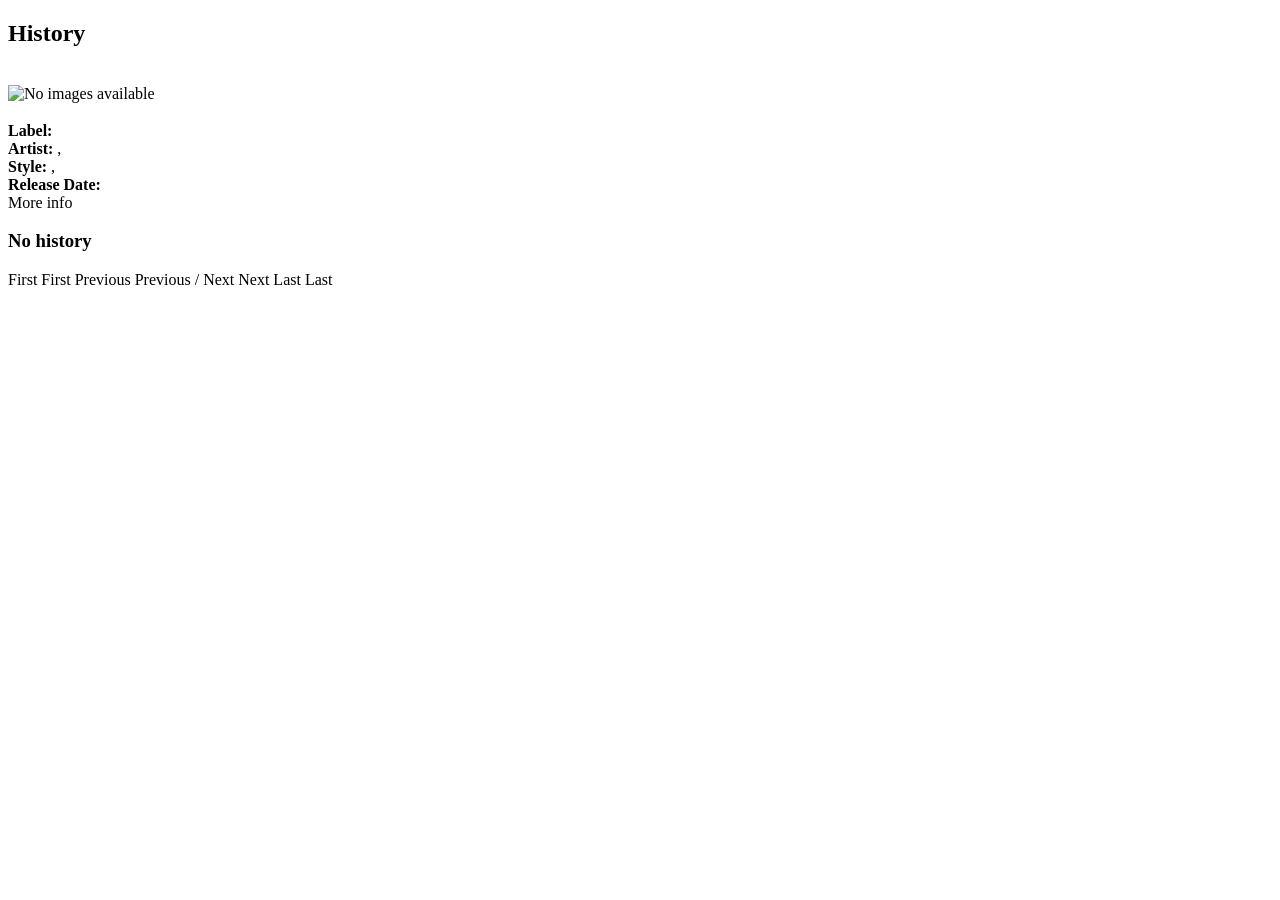
==== src/main/resources/templates/history.html @ 27c8e831 "Added History page" ====
<!DOCTYPE html>
<html lang="en" xmlns:th="http://www.w3.org/1999/xhtml">
<head>
    <meta charset="UTF-8">
    <title>Electronic Dance Music Discovery</title>
    <link rel="stylesheet" href="/styles.css?=7">
</head>
<body>
    <div th:insert="~{header}"></div>

    <div class="main-box">
        <div class="main-box-open"></div>

        <div class="history-box">
            <h2 class="history-text">History</h2>
            <div class="history-container">
                <div th:if="${not #lists.isEmpty(historicalReleaseData)}" class="history-element" th:each="release : ${historicalReleaseData}">
                    <div>
                        <div th:if="${not #lists.isEmpty(release.images)}" th:each="image, iterStat : ${release.images}">
                            <img class="history-image" th:if="${iterStat.first}" th:src="${image.get('uri')}">
                        </div>
                        <div th:if="${#lists.isEmpty(release.images)}">
                            <img th:src="@{/images/no_image.png}" alt="No images available" class="history-image">
                        </div>
                    </div>
                    <div class="history-description">
                        <h3 th:text="${release.title}"></h3>
                        <strong>Label: </strong>
                        <span th:each="label, iterStat : ${release.labels}">
                                <span th:text="${label.name}"></span><span th:if="${!iterStat.last}"></span>
                            </span>
                        <br>
                        <strong>Artist:</strong>
                        <span th:each="artist, iterStat : ${release.artists}">
                                <span th:text="${artist.name}" th:if="${artist.name}"></span><span th:if="${!iterStat.last}">, </span>
                            </span>
                        <br>
                        <strong>Style: </strong>
                        <span th:each="style, iterStat : ${release.styles}">
                                <span th:text="${style}"></span><span th:if="${!iterStat.last}">, </span>
                            </span>
                        <br>
                        <strong>Release Date: </strong><span th:text="${release['released_formatted']}"></span>
                        <br>
                        <a th:href="@{/?releaseId={previousReleaseId}(previousReleaseId=${release.id})}">More info</a>
                    </div>
                </div>
                <div th:if="${#lists.isEmpty(historicalReleaseData)}" class="history-empty">
                    <h3>No history</h3>
                </div>
            </div>
            <div class="pagination-box">
                <a class="previous-page-link" th:if="${currentPage > 1}" th:href="@{/history?page=1}">First</a>
                <a class="previous-page-link" th:if="${currentPage <= 1}">First</a>
                <a class="previous-page-link" th:if="${currentPage > 1}" th:href="@{/history(page=${currentPage - 1})}">Previous</a>
                <a class="previous-page-link" th:if="${currentPage <= 1}">Previous</a>
                <span th:text="${currentPage}"></span><span>/</span><span th:text="${maxPages}"></span>
                <a class="next-page-link" th:if="${currentPage < maxPages}" th:href="@{/history(page=${currentPage + 1})}">Next</a>
                <a class="next-page-link" th:if="${currentPage >= maxPages}">Next</a>
                <a class="next-page-link" th:if="${currentPage < maxPages}" th:href="@{/history(page=${maxPages})}">Last</a>
                <a class="next-page-link" th:if="${currentPage >= maxPages}">Last</a>
            </div>
        </div>
        <div class="main-box-close"></div>
    </div>

    <div th:insert="~{footer}"></div>
</body>
</html>
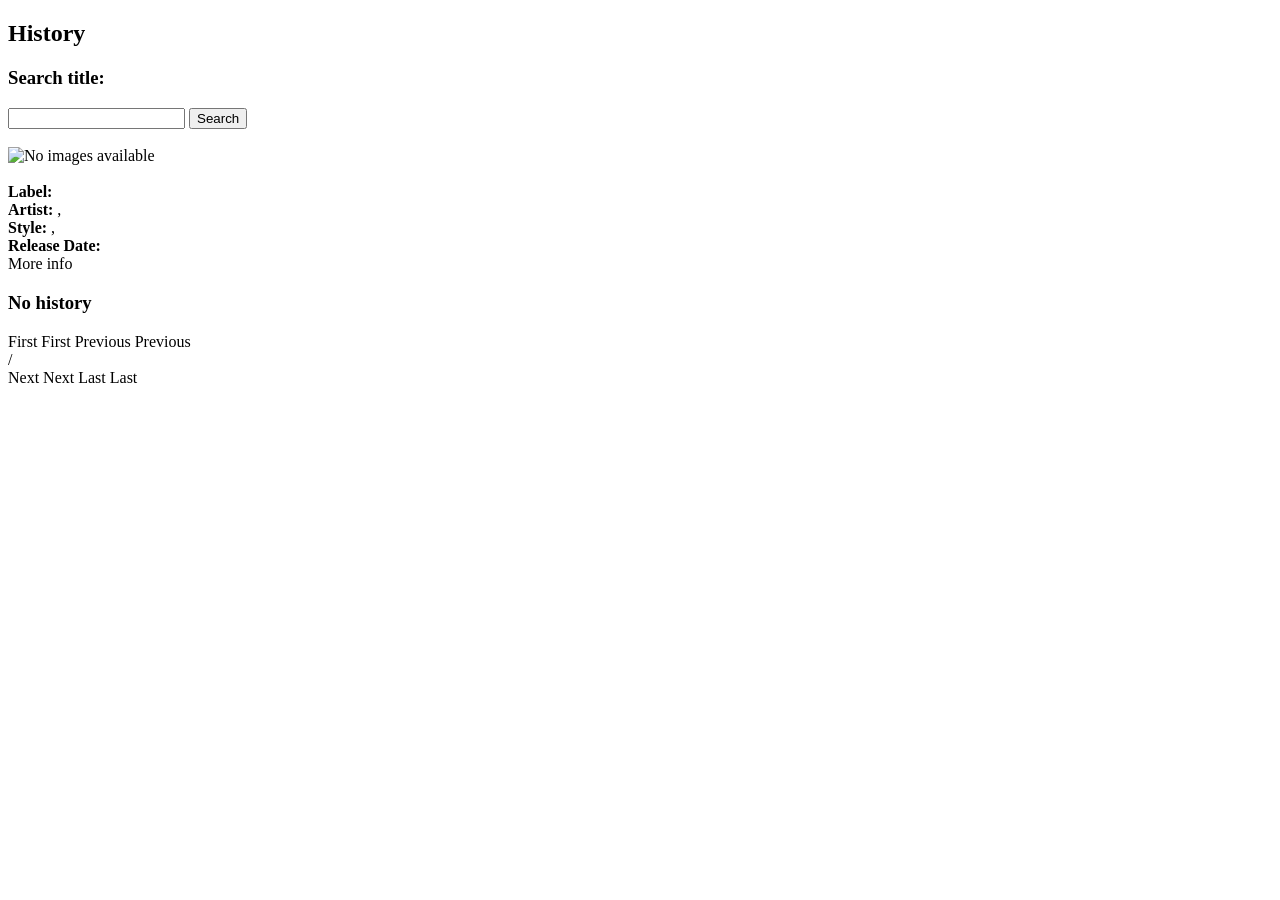
==== commit 2735940c: "Improved Controller" ====
--- a/src/main/resources/templates/history.html
+++ b/src/main/resources/templates/history.html
@@ -3,7 +3,7 @@
 <head>
     <meta charset="UTF-8">
     <title>Electronic Dance Music Discovery</title>
-    <link rel="stylesheet" href="/styles.css?=7">
+    <link rel="stylesheet" href="/styles.css?=3">
 </head>
 <body>
     <div th:insert="~{header}"></div>
@@ -13,6 +13,13 @@
 
         <div class="history-box">
             <h2 class="history-text">History</h2>
+
+            <form th:action="@{/history?={(q=${q})}}" method="get">
+                <h3 class="text-align: center;">Search title:</h3>
+                <input type="text" th:value="${q}" name="q"/>
+                <button type="submit">Search</button>
+            </form>
+
             <div class="history-container">
                 <div th:if="${not #lists.isEmpty(historicalReleaseData)}" class="history-element" th:each="release : ${historicalReleaseData}">
                     <div>
@@ -38,7 +45,7 @@
                         <strong>Style: </strong>
                         <span th:each="style, iterStat : ${release.styles}">
                                 <span th:text="${style}"></span><span th:if="${!iterStat.last}">, </span>
-                            </span>
+                        </span>
                         <br>
                         <strong>Release Date: </strong><span th:text="${release['released_formatted']}"></span>
                         <br>
@@ -49,16 +56,18 @@
                     <h3>No history</h3>
                 </div>
             </div>
-            <div class="pagination-box">
-                <a class="previous-page-link" th:if="${currentPage > 1}" th:href="@{/history?page=1}">First</a>
-                <a class="previous-page-link" th:if="${currentPage <= 1}">First</a>
+            <div class="pagination-container">
+                <a class="first-page-link" th:if="${currentPage > 1}" th:href="@{/history?page=1}">First</a>
+                <a class="first-page-link" th:if="${currentPage <= 1}">First</a>
                 <a class="previous-page-link" th:if="${currentPage > 1}" th:href="@{/history(page=${currentPage - 1})}">Previous</a>
                 <a class="previous-page-link" th:if="${currentPage <= 1}">Previous</a>
-                <span th:text="${currentPage}"></span><span>/</span><span th:text="${maxPages}"></span>
+                <div class="current-max-pages-number">
+                    <span th:text="${currentPage}"></span><span>/</span><span th:text="${maxPages}"></span>
+                </div>
                 <a class="next-page-link" th:if="${currentPage < maxPages}" th:href="@{/history(page=${currentPage + 1})}">Next</a>
                 <a class="next-page-link" th:if="${currentPage >= maxPages}">Next</a>
-                <a class="next-page-link" th:if="${currentPage < maxPages}" th:href="@{/history(page=${maxPages})}">Last</a>
-                <a class="next-page-link" th:if="${currentPage >= maxPages}">Last</a>
+                <a class="last-page-link" th:if="${currentPage < maxPages}" th:href="@{/history(page=${maxPages})}">Last</a>
+                <a class="last-page-link" th:if="${currentPage >= maxPages}">Last</a>
             </div>
         </div>
         <div class="main-box-close"></div>
